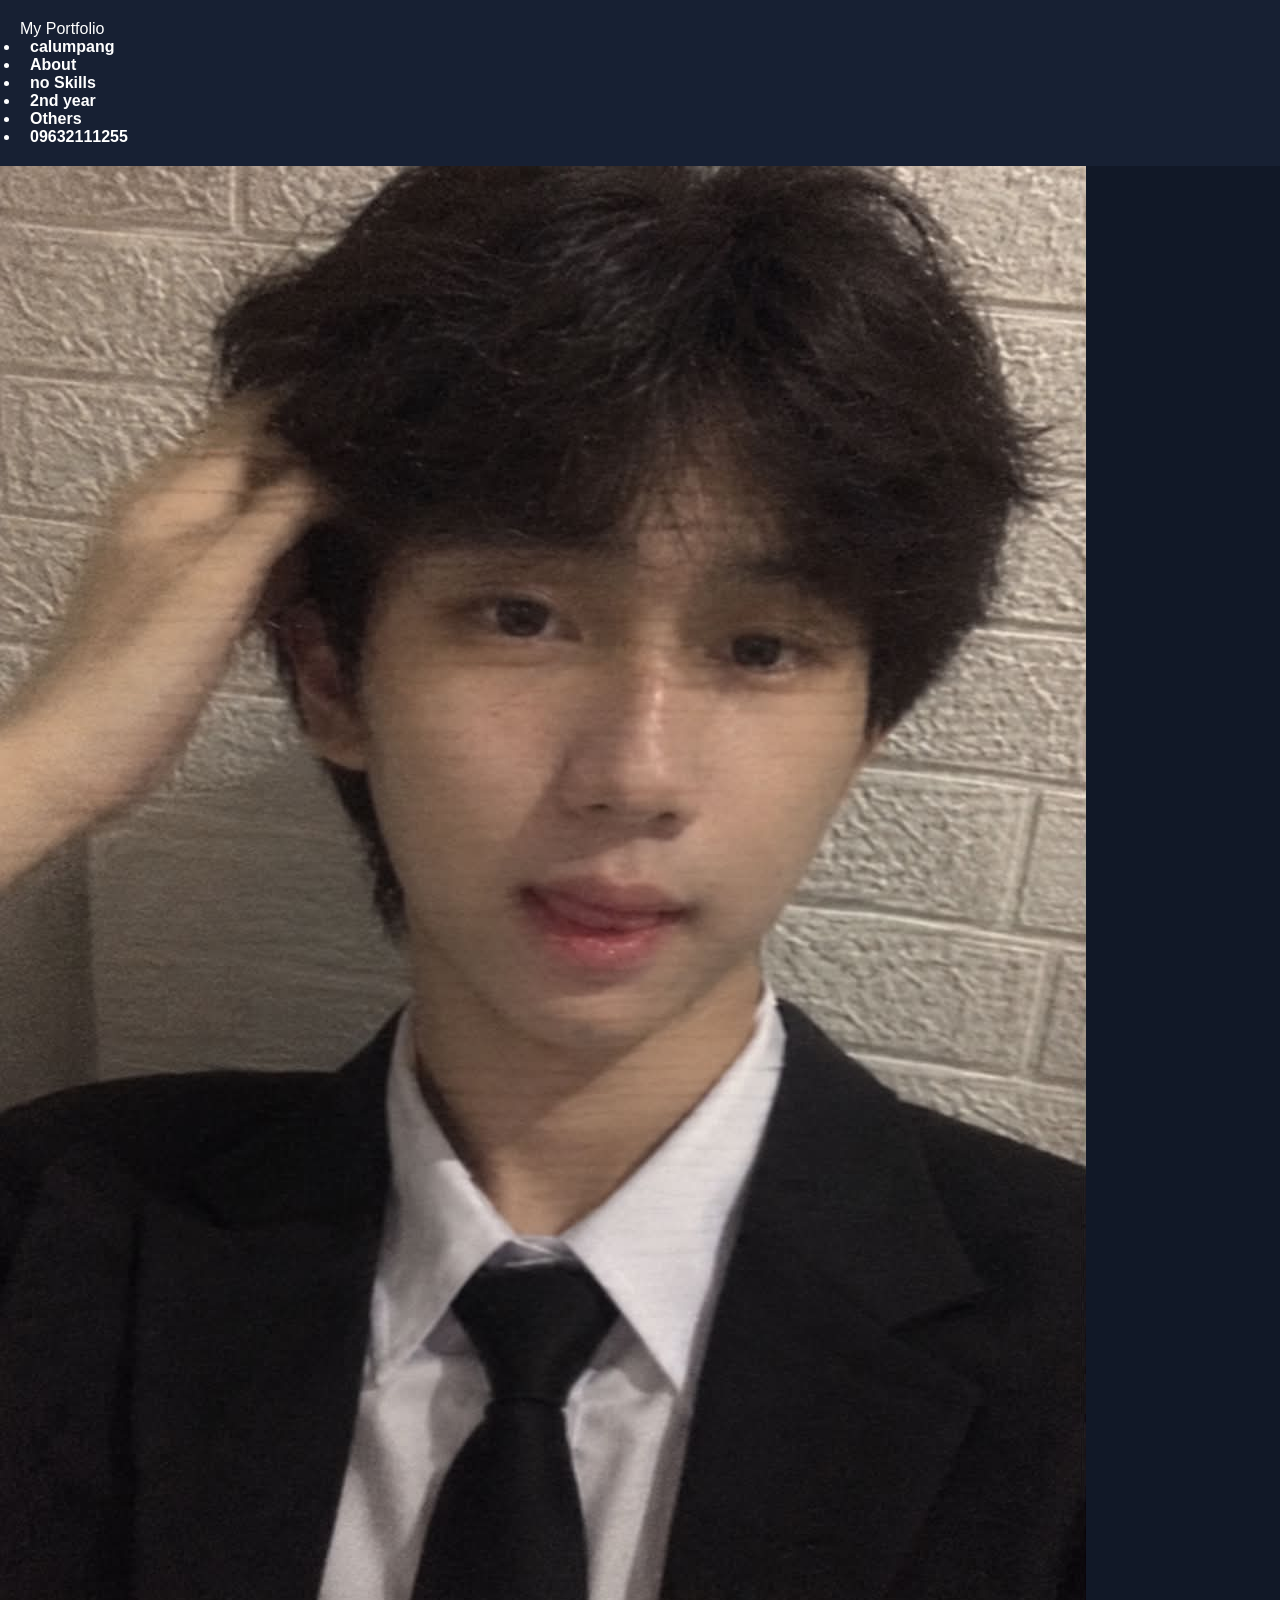
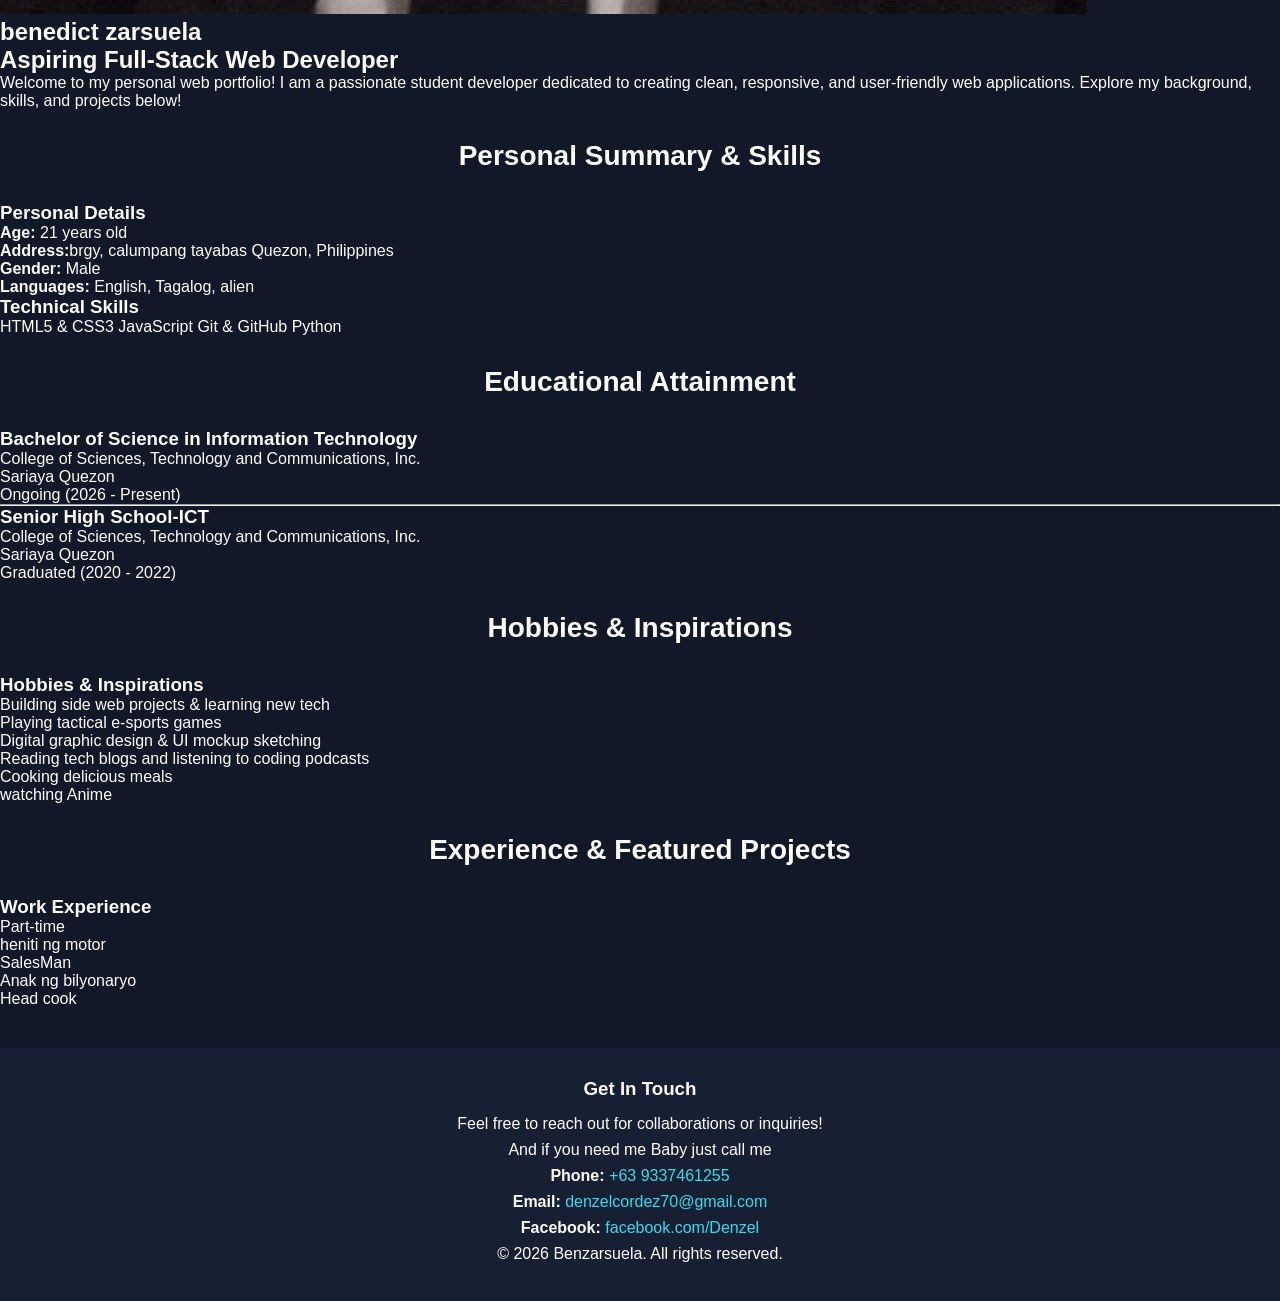
==== index.html @ 2d84a34b "Rename ben.html to index.html" ====
<!DOCTYPE html>
<html lang="en">
<head>
  <meta charset="UTF-8">
  <meta name="viewport" content="width=device-width, initial-scale=1.0">
  <title>Web Portfolio - benedict zarsuela</title>
  
  <!-- Google Fonts -->
  <link rel="preconnect" href="https://fonts.googleapis.com">
  <link rel="preconnect" href="https://fonts.gstatic.com" crossorigin>
  <link href="https://fonts.googleapis.com/css2?family=Poppins:wght@300;400;500;600;700&display=swap" rel="stylesheet">
  
  <!-- External CSS Link -->
  <link rel="stylesheet" href="ben.css">
</head>
<body>

  <!-- NAVIGATION BAR -->
  <header>
    <nav class="navbar">
      <div class="logo">My Portfolio</div>
      <ul class="nav-links">
        <li><a href="#home">calumpang</a></li>
        <li><a href="#about">About</a></li>
        <li><a href="#skills"> no Skills</a></li>
        <li><a href="#education">2nd year</a></li>
        <li><a href="#others">Others</a></li>
        <li><a href="#contact">09632111255</a></li>
      </ul>
    </nav>
  </header>

  <!-- MAIN CONTENT -->
  <main>

    <!-- HERO SECTION -->
    <section id="home" class="hero-section">
      <div class="hero-container">
        <div class="profile-img-container">
          <img src="8df25f53-a53b-4b3e-8b3c-1958640b8954.jpg" alt="Profile Picture" class="profile-img">
        </div>
        <div class="hero-text">
          <h1>benedict zarsuela</h1>
          <h2>Aspiring Full-Stack Web Developer</h2>
          <p class="intro-p">
            Welcome to my personal web portfolio! I am a passionate student developer dedicated to creating clean, responsive, and user-friendly web applications. Explore my background, skills, and projects below!
          </p>
        </div>
      </div>
    </section>

    <!-- PERSONAL SUMMARY & SKILLS -->
    <section id="about" class="section-container">
      <h2 class="section-title">Personal Summary & Skills</h2>
      
      <div class="grid-2-col">
        <!-- Personal Details -->
        <div class="card">
          <h3>Personal Details</h3>
          <ul class="details-list">
            <li><strong>Age:</strong> 21 years old</li>
            <li><strong>Address:</strong>brgy, calumpang tayabas Quezon, Philippines</li>
            <li><strong>Gender:</strong> Male</li>
            <li><strong>Languages:</strong> English, Tagalog, alien</li>
          </ul>
        </div>

        <!-- Technical Skills -->
        <div id="skills" class="card">
          <h3>Technical Skills</h3>
          <div class="skills-tags">
            <span class="tag">HTML5 & CSS3</span>
            <span class="tag">JavaScript</span>
            <span class="tag">Git & GitHub</span>
            <span class="tag">Python</span>
          </div>
        </div>
      </div>
    </section>

    <!-- EDUCATION -->
    <section id="education" class="section-container">
      <h2 class="section-title">Educational Attainment</h2>
      
      <div class="card">
        <div class="timeline-item">
          <h3>Bachelor of Science in Information Technology</h3>
          <p class="sub-heading">College of Sciences, Technology and Communications, Inc.</p>
          <p class="location">Sariaya Quezon</p>
          <span class="badge">Ongoing (2026 - Present)</span>
        </div>
        <hr class="divider">
        <div class="timeline-item">
          <h3>Senior High School-ICT</h3>
          <p class="sub-heading">College of Sciences, Technology and Communications, Inc.</p>
          <p class="location">Sariaya Quezon</p>
          <span class="badge">Graduated (2020 - 2022)</span>
        </div>
      </div>
    </section>

    <!-- HOBBIES -->
    <section id="others" class="section-container">
      <h2 class="section-title">Hobbies & Inspirations</h2>

      <div class="card">
        <h3>Hobbies & Inspirations</h3>
        <ul class="styled-list">
          <li> Building side web projects & learning new tech</li>
          <li> Playing tactical e-sports games</li>
          <li> Digital graphic design & UI mockup sketching</li>
          <li> Reading tech blogs and listening to coding podcasts</li>
          <li> Cooking delicious meals</li>
          <li> watching Anime</li>
        </ul>
      </div>
    </section>

    <!-- EXPERIENCE & PROJECTS -->
    <section class="section-container">
      <h2 class="section-title">Experience & Featured Projects</h2>

      <!-- Work Experience -->
      <div class="card card-margin">
        <h3>Work Experience</h3>
        <div class="timeline-item">
          <p class="sub-heading">Part-time</p>
          <p>heniti ng motor</p>
          <p>SalesMan</p>
          <p>Anak ng bilyonaryo</p>
          <p>Head cook</p>
        </div>
      </div>
  </main>

  <!-- FOOTER -->
  <footer id="contact">
    <div class="footer-container">
      <h3>Get In Touch</h3>
      <p>Feel free to reach out for collaborations or inquiries!</p>
      <p>And if you need me Baby just call me</p>

      <div class="contact-links">
        <p> <strong>Phone:</strong> <a href="tel:+6396374436255">+63 9337461255</a></p>
        <p> <strong>Email:</strong> <a href="mailto:ben10@gmail.com">denzelcordez70@gmail.com</a></p>
        <p> <strong>Facebook:</strong> <a href="https://www.facebook.com/ben.zarsuela.5" target="_blank">facebook.com/Denzel</a></p>
       
      </div>

      <div class="copyright">
        <p>&copy; 2026 Benzarsuela. All rights reserved.</p>
      </div>
    </div>
  </footer>

</body>
</html>
---- ben.css ----
* {
    margin: 0;
    padding: 0;
    box-sizing: border-box;
    }

body {
background-color: #111827;
color: white;
font-family: Arial, sans-serif;
}

/* NAVIGATION BAR */
header {
background-color: #172033;
padding: 20px;
display: flex;
justify-content: space-between;
align-items: center;
}

header h2 {
color: #38d9ed;
}

nav a {
color: white;
text-decoration: none;
margin: 10px;
font-weight: bold;
}

nav a:hover {
color: #38d9ed;
}

/* HOME SECTION */
.home {
padding: 80px 40px;
display: flex;
align-items: center;
justify-content: center;
gap: 40px;
}

.home img {
width: 180px;
height: 180px;
border-radius: 50%;
border: 4px solid #38d9ed;
}

.home h1 {
font-size: 40px;
margin-bottom: 15px;
}

.home h3 {
color: #38d9ed;
margin-bottom: 15px;
}

.home p {
line-height: 1.6;
}

/* SECTION TITLE */
h2 {
color: white;
}

.section-title {
text-align: center;
font-size: 28px;
margin: 30px 0;
}

/* CONTENT CARDS */
.container {
padding: 20px;
margin: 20px;
background-color: #1e293b;
border-radius: 10px;
border: 1px solid #334155;
}

.container h3 {
color: #38d9ed;
margin-bottom: 15px;
}

.container p {
margin: 10px;
line-height: 1.5;
}

/* PERSONAL DETAILS AND SKILLS */
.details {
display: flex;
gap: 20px;
padding: 20px;
}

.details .container {
width: 50%;
}

/* EDUCATION */
.education {
padding: 20px;
}

.education h3 {
color: #38d9ed;
margin-bottom: 10px;
}

/* HOBBIES */
.hobbies {
padding: 20px;
}

.hobbies p {
margin: 15px;
}

/* WORK EXPERIENCE */
.experience {
padding: 20px;
margin: 20px;
}

.experience h3 {
color: #38d9ed;
margin-bottom: 15px;
}

/* CONTACT SECTION */
footer {
background-color: #172033;
text-align: center;
padding: 30px;
margin-top: 40px;
}

footer h3 {
margin-bottom: 15px;
}

footer p {
margin: 8px;
}

footer a {
color: #38d9ed;
text-decoration: none;
}

/* BUTTON */
button {
background-color: #38d9ed;
color: #111827;
padding: 10px 20px;
border: none;
border-radius: 5px;
cursor: pointer;
}

button:hover {
background-color: white;
}
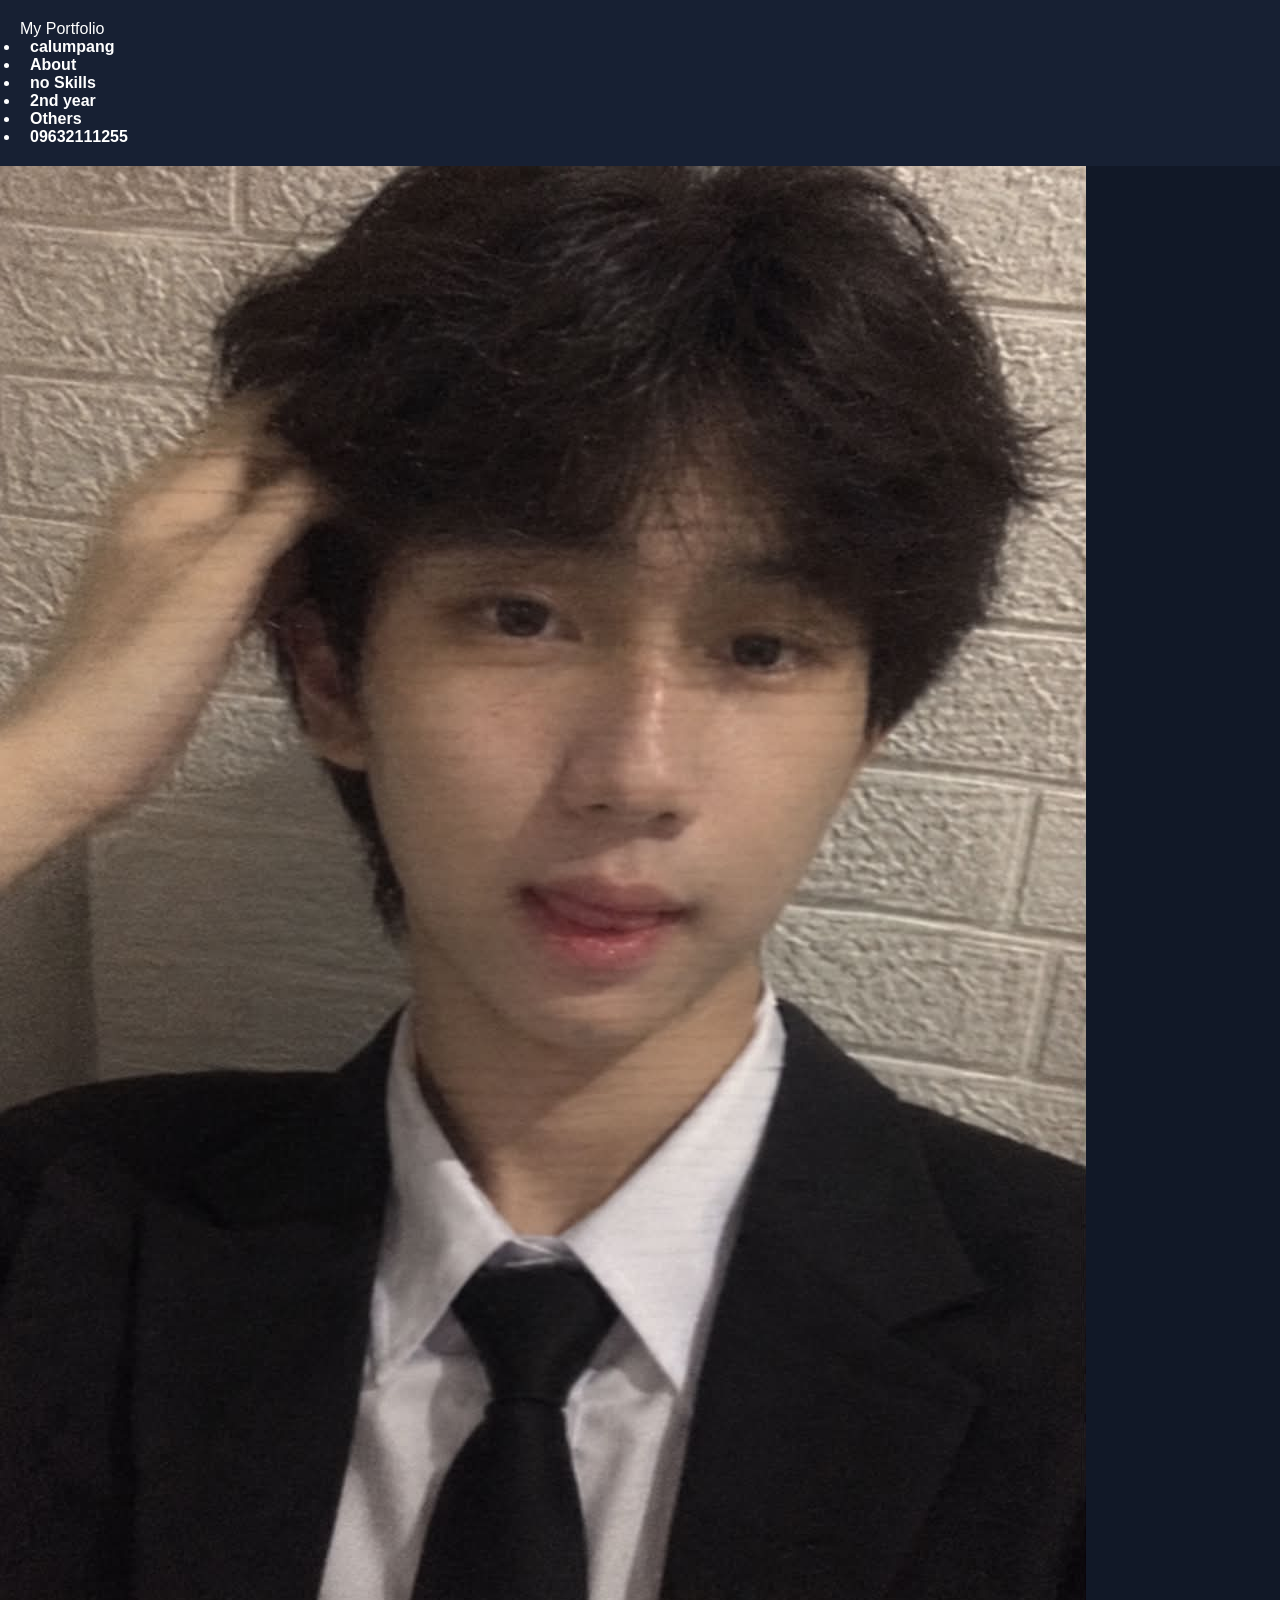
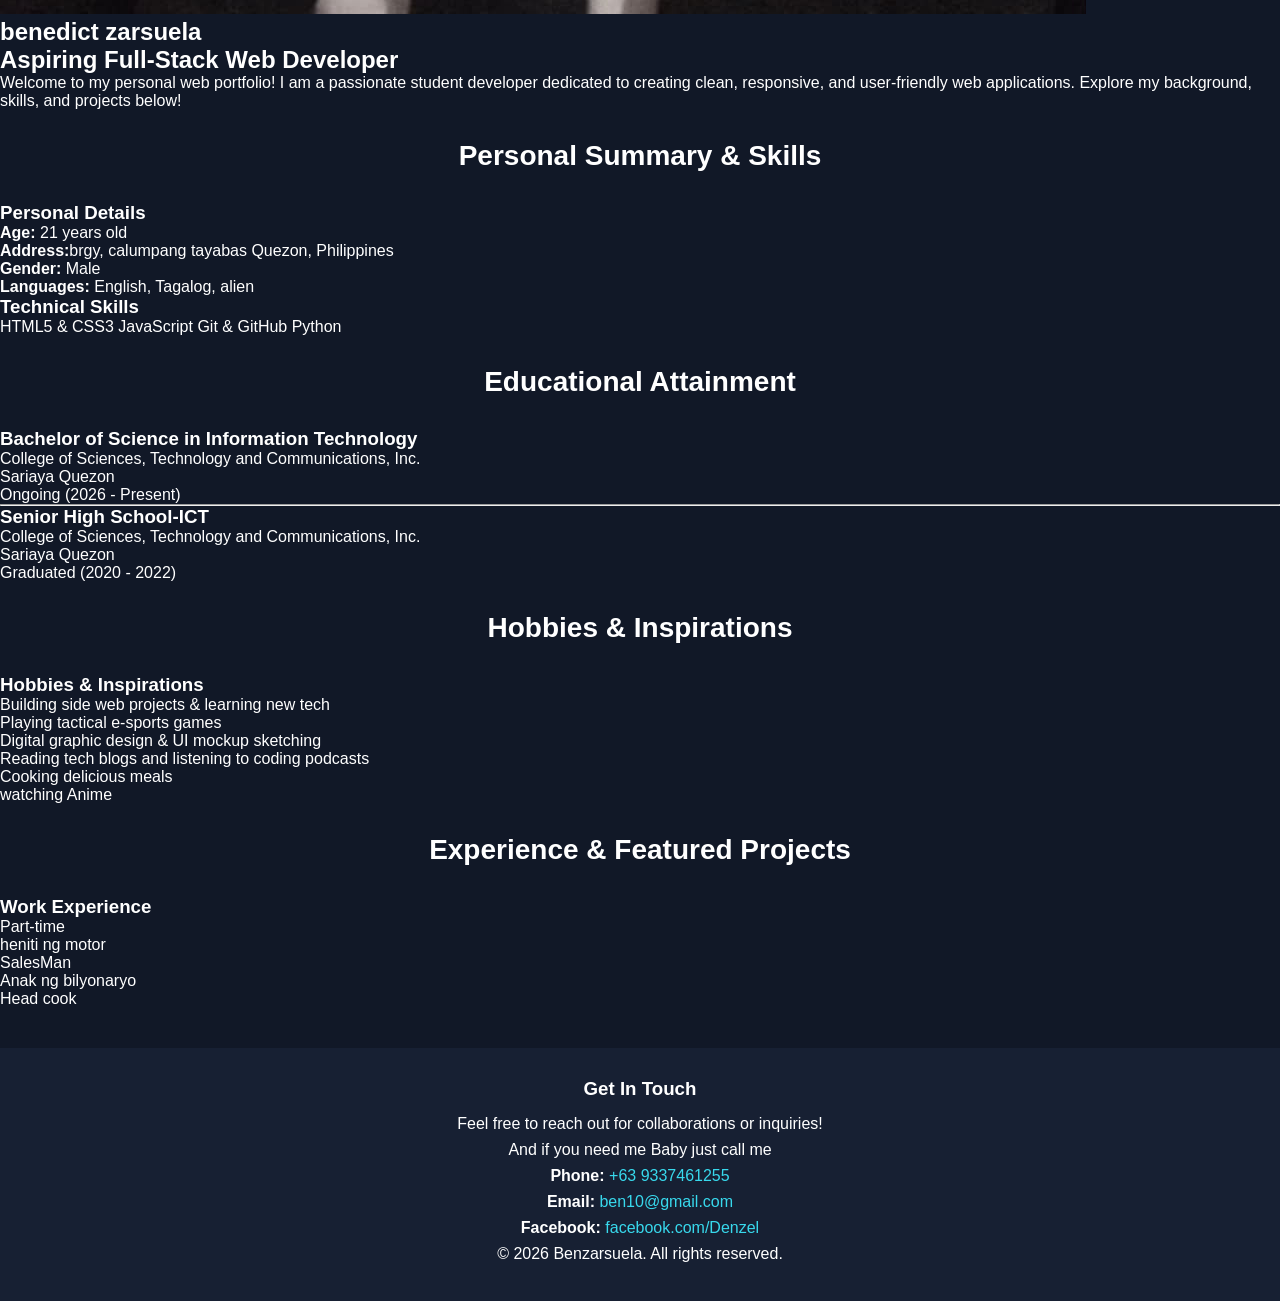
==== commit 32a493c5: "Fix HTML encoding issues in index.html" ====
--- a/index.html
+++ b/index.html
@@ -142,7 +142,7 @@
 
       <div class="contact-links">
         <p> <strong>Phone:</strong> <a href="tel:+6396374436255">+63 9337461255</a></p>
-        <p> <strong>Email:</strong> <a href="mailto:ben10@gmail.com">denzelcordez70@gmail.com</a></p>
+        <p> <strong>Email:</strong> <a href="mailto:ben10@gmail.com">ben10@gmail.com</a></p>
         <p> <strong>Facebook:</strong> <a href="https://www.facebook.com/ben.zarsuela.5" target="_blank">facebook.com/Denzel</a></p>
        
       </div>
